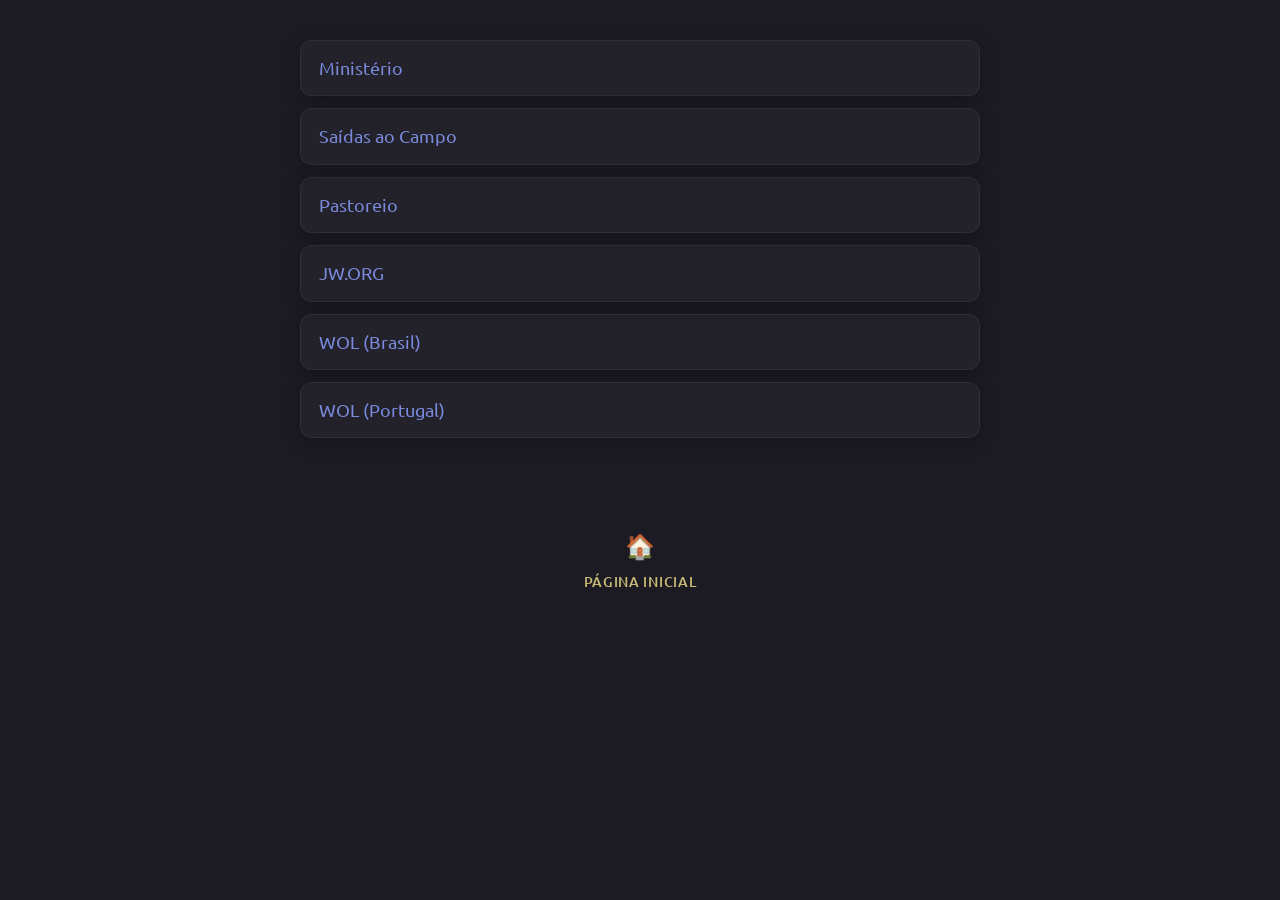
==== index.html @ 99ee2e47 "Update index.html" ====
<!DOCTYPE html>
<html lang="pt">
<head>
  <meta charset="UTF-8">
  <meta name="viewport" content="width=device-width, initial-scale=1.0">
  <title>JW</title>
  
  <!-- Fonte Ubuntu do Google Fonts -->
  <link rel="preconnect" href="https://fonts.googleapis.com">
  <link rel="preconnect" href="https://fonts.gstatic.com" crossorigin>
  <link href="https://fonts.googleapis.com/css2?family=Ubuntu:ital,wght@0,400;0,500;0,700;1,400&display=swap" rel="stylesheet">

  <style>
    :root {
      /* Cores baseadas na imagem fornecida */
      --bg: #1c1b24; /* Fundo escuro azulado/acinzentado */
      --card-bg: rgba(255, 255, 255, 0.03);
      --card-border: rgba(255, 255, 255, 0.06);
      --card-hover-border: rgba(243, 112, 34, 0.4);
      --card-hover-bg: rgba(243, 112, 34, 0.05);
      
      --accent: #f37022; /* Laranja dos títulos */
      --text-link: #7a8add; /* Azul suave dos links */
      --text-date: #c8b975; /* Amarelado das datas e subtítulo */
      
      --accent-glow: rgba(243, 112, 34, 0.15);
      --shadow: 0 4px 20px -2px rgba(0, 0, 0, 0.3);
    }

    * {
      box-sizing: border-box;
      margin: 0;
      padding: 0;
    }

    body {
      font-family: 'Ubuntu', sans-serif;
      background-color: var(--bg);
      color: var(--text-link);
      min-height: 100vh;
      line-height: 1.5;
      padding: 40px 20px;
    }

    .container {
      max-width: 680px;
      margin: 0 auto;
    }

    header {
      margin-bottom: 40px;
      padding-bottom: 24px;
      border-bottom: 1px solid var(--card-border);
    }

    h1 {
      font-size: 2.2rem;
      font-weight: 700;
      text-transform: uppercase;
      color: var(--accent);
      margin-bottom: 12px;
    }
 
    .subtitle {
      color: var(--text-date);
      font-size: 1rem;
      font-weight: 400;
    }

    .section-title {
      font-size: 1.4rem;
      color: var(--accent);
      margin-bottom: 20px;
      font-weight: 700;
    }

    .chronicles-list {
      list-style: none;
      display: flex;
      flex-direction: column;
      gap: 12px;
    }

    .chronicles-list a {
      display: flex;
      justify-content: space-between;
      align-items: center;
      padding: 14px 18px;
      background-color: var(--card-bg);
      border: 1px solid var(--card-border);
      border-radius: 12px;
      text-decoration: none;
      box-shadow: var(--shadow);
      transition: all 0.2s cubic-bezier(0.4, 0, 0.2, 1);
    }

    .chronicles-list a:hover {
      transform: translateY(-2px);
      border-color: var(--card-hover-border);
      background-color: var(--card-hover-bg);
      box-shadow: 0 8px 24px -4px var(--accent-glow);
    }

    .chronicles-list .title {
      color: var(--text-link);
      font-weight: 400;
      font-size: 1.1rem;
    }

    .chronicles-list .date {
      color: var(--text-date);
      font-size: 0.9rem;
      font-weight: 400;
      white-space: nowrap;
      margin-left: 16px;
    }

    footer {
      text-align: center;
      margin-top: 50px;
      padding-top: 30px;
    }

    .home-btn {
      display: inline-flex;
      flex-direction: column;
      align-items: center;
      gap: 8px;
      text-decoration: none;
      color: var(--text-date);
      transition: all 0.2s ease;
      padding: 10px 20px;
      border-radius: 10px;
    }

    .home-btn:hover {
      color: var(--accent);
      transform: scale(1.05);
    }

    .home-icon {
      font-size: 24px;
    }

    .home-label {
      font-size: 0.85rem;
      letter-spacing: 0.05em;
      text-transform: uppercase;
      font-weight: 500;
    }
  </style>
</head>
<body>

  <main class="container">
      <ul class="chronicles-list">

      <li><a href="https://joaquim-capitao.io/jw/ministerio/start/"><span class="title">Ministério</span></a></li>
      <li><a href="https://joaquim-capitao.io/jw/saidas-ao-campo"><span class="title">Saídas ao Campo</span></a></li>
      <li><a href="https://joaquim-capitao.io/jw/pastoreio"><span class="title">Pastoreio</span></a></li>
      <li><a href="https://jw.org"><span class="title">JW.ORG</span></a></li>
      <li><a href="https://wol.jw.org/pt/wol/h/r5/lp-t"><span class="title">WOL (Brasil)</span></a></li>
      <li><a href="https://wol.jw.org/pt-PT/wol/h/r296/lp-tpo"><span class="title">WOL (Portugal)</span></a></li>

           

    </ul>

    <footer>
      <a href="https://joaquim-capitao.github.io/" class="home-btn" title="Página Inicial">
        <span class="home-icon">🏠</span>
        <span class="home-label">Página Inicial</span>
      </a>
    </footer>

  </main>

</body>
</html>
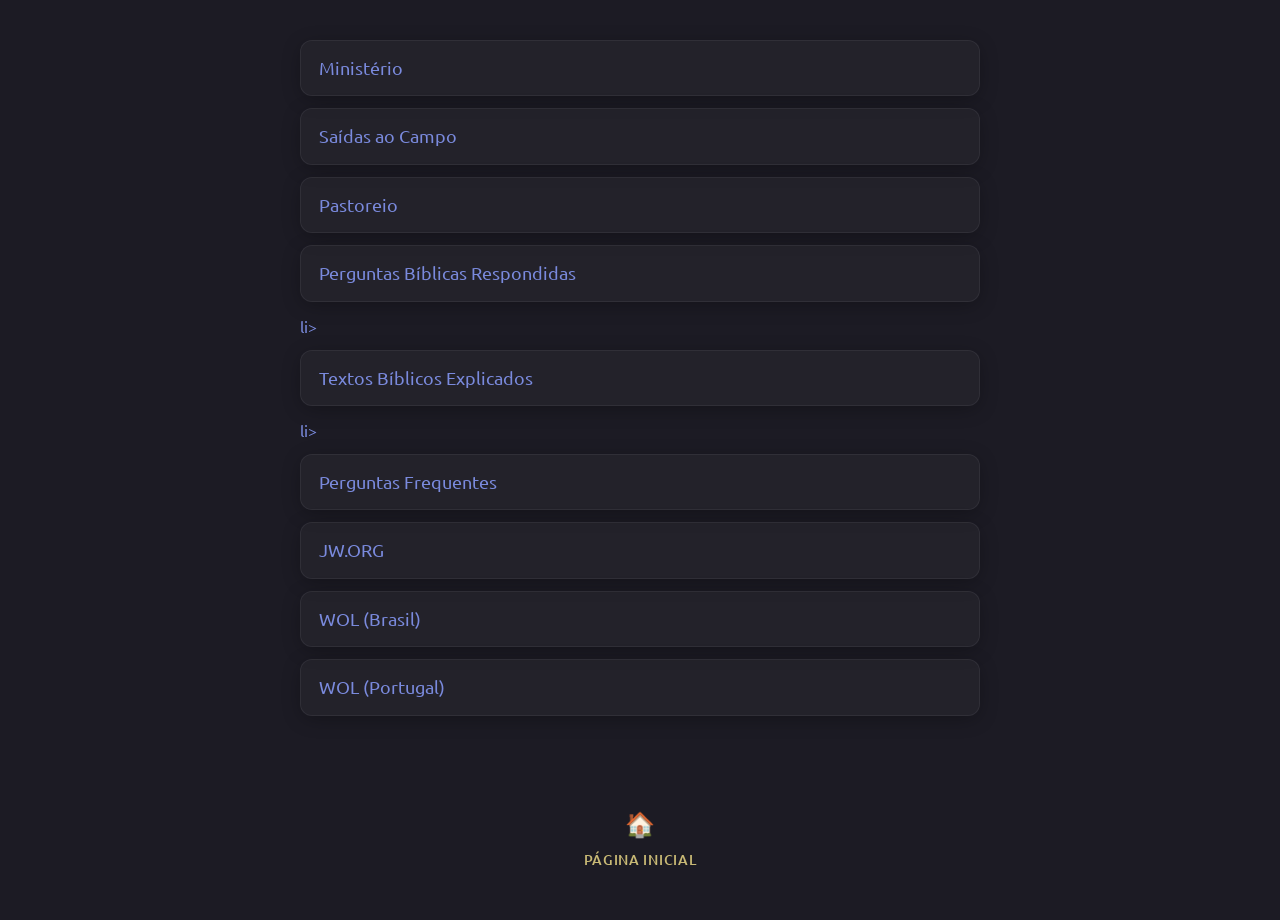
==== commit e5065487: "Atualizar o index.html" ====
--- a/index.html
+++ b/index.html
@@ -155,14 +155,20 @@
   <main class="container">
       <ul class="chronicles-list">
 
-      <li><a href="https://joaquim-capitao.io/jw/ministerio/start/"><span class="title">Ministério</span></a></li>
-      <li><a href="https://joaquim-capitao.io/jw/saidas-ao-campo"><span class="title">Saídas ao Campo</span></a></li>
-      <li><a href="https://joaquim-capitao.io/jw/pastoreio"><span class="title">Pastoreio</span></a></li>
+      <li><a href="https://joaquim-capitao.github.io/jw/ministerio/"><span class="title">Ministério</span></a></li>
+      <li><a href="https://joaquim-capitao.github.io/jw/saidas/"><span class="title">Saídas ao Campo</span></a></li>
+      <li><a href="https://joaquim-capitao.github.io/jw/pastoreio"><span class="title">Pastoreio</span></a></li>
+
+<li><a href="https://www.jw.org/pt-pt/ensinos-biblicos/perguntas/"><span class="title">Perguntas Bíblicas Respondidas</span></a></li>
+
+li><a href="https://www.jw.org/pt-pt/ensinos-biblicos/textos-biblicos/"><span class="title">Textos Bíblicos Explicados</span></a></li>
+
+li><a href="https://www.jw.org/pt-pt/testemunhas-de-jeova/perguntas-frequentes/"><span class="title">Perguntas Frequentes</span></a></li>
+
+
       <li><a href="https://jw.org"><span class="title">JW.ORG</span></a></li>
       <li><a href="https://wol.jw.org/pt/wol/h/r5/lp-t"><span class="title">WOL (Brasil)</span></a></li>
       <li><a href="https://wol.jw.org/pt-PT/wol/h/r296/lp-tpo"><span class="title">WOL (Portugal)</span></a></li>
-
-           
 
     </ul>
 
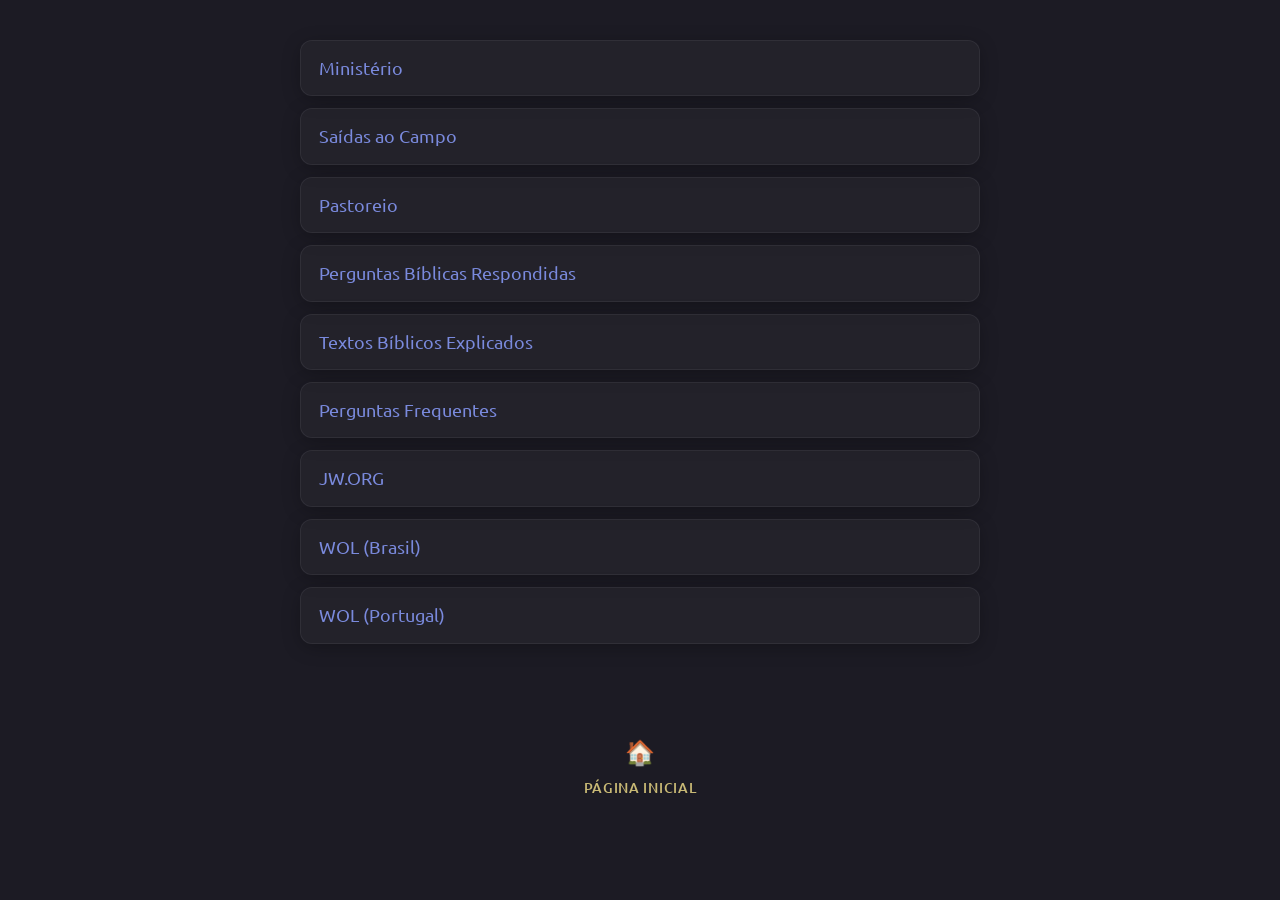
==== commit 222d743e: "Atualizar o index.html" ====
--- a/index.html
+++ b/index.html
@@ -161,9 +161,9 @@
 
 <li><a href="https://www.jw.org/pt-pt/ensinos-biblicos/perguntas/"><span class="title">Perguntas Bíblicas Respondidas</span></a></li>
 
-li><a href="https://www.jw.org/pt-pt/ensinos-biblicos/textos-biblicos/"><span class="title">Textos Bíblicos Explicados</span></a></li>
+<li><a href="https://www.jw.org/pt-pt/ensinos-biblicos/textos-biblicos/"><span class="title">Textos Bíblicos Explicados</span></a></li>
 
-li><a href="https://www.jw.org/pt-pt/testemunhas-de-jeova/perguntas-frequentes/"><span class="title">Perguntas Frequentes</span></a></li>
+<li><a href="https://www.jw.org/pt-pt/testemunhas-de-jeova/perguntas-frequentes/"><span class="title">Perguntas Frequentes</span></a></li>
 
 
       <li><a href="https://jw.org"><span class="title">JW.ORG</span></a></li>
